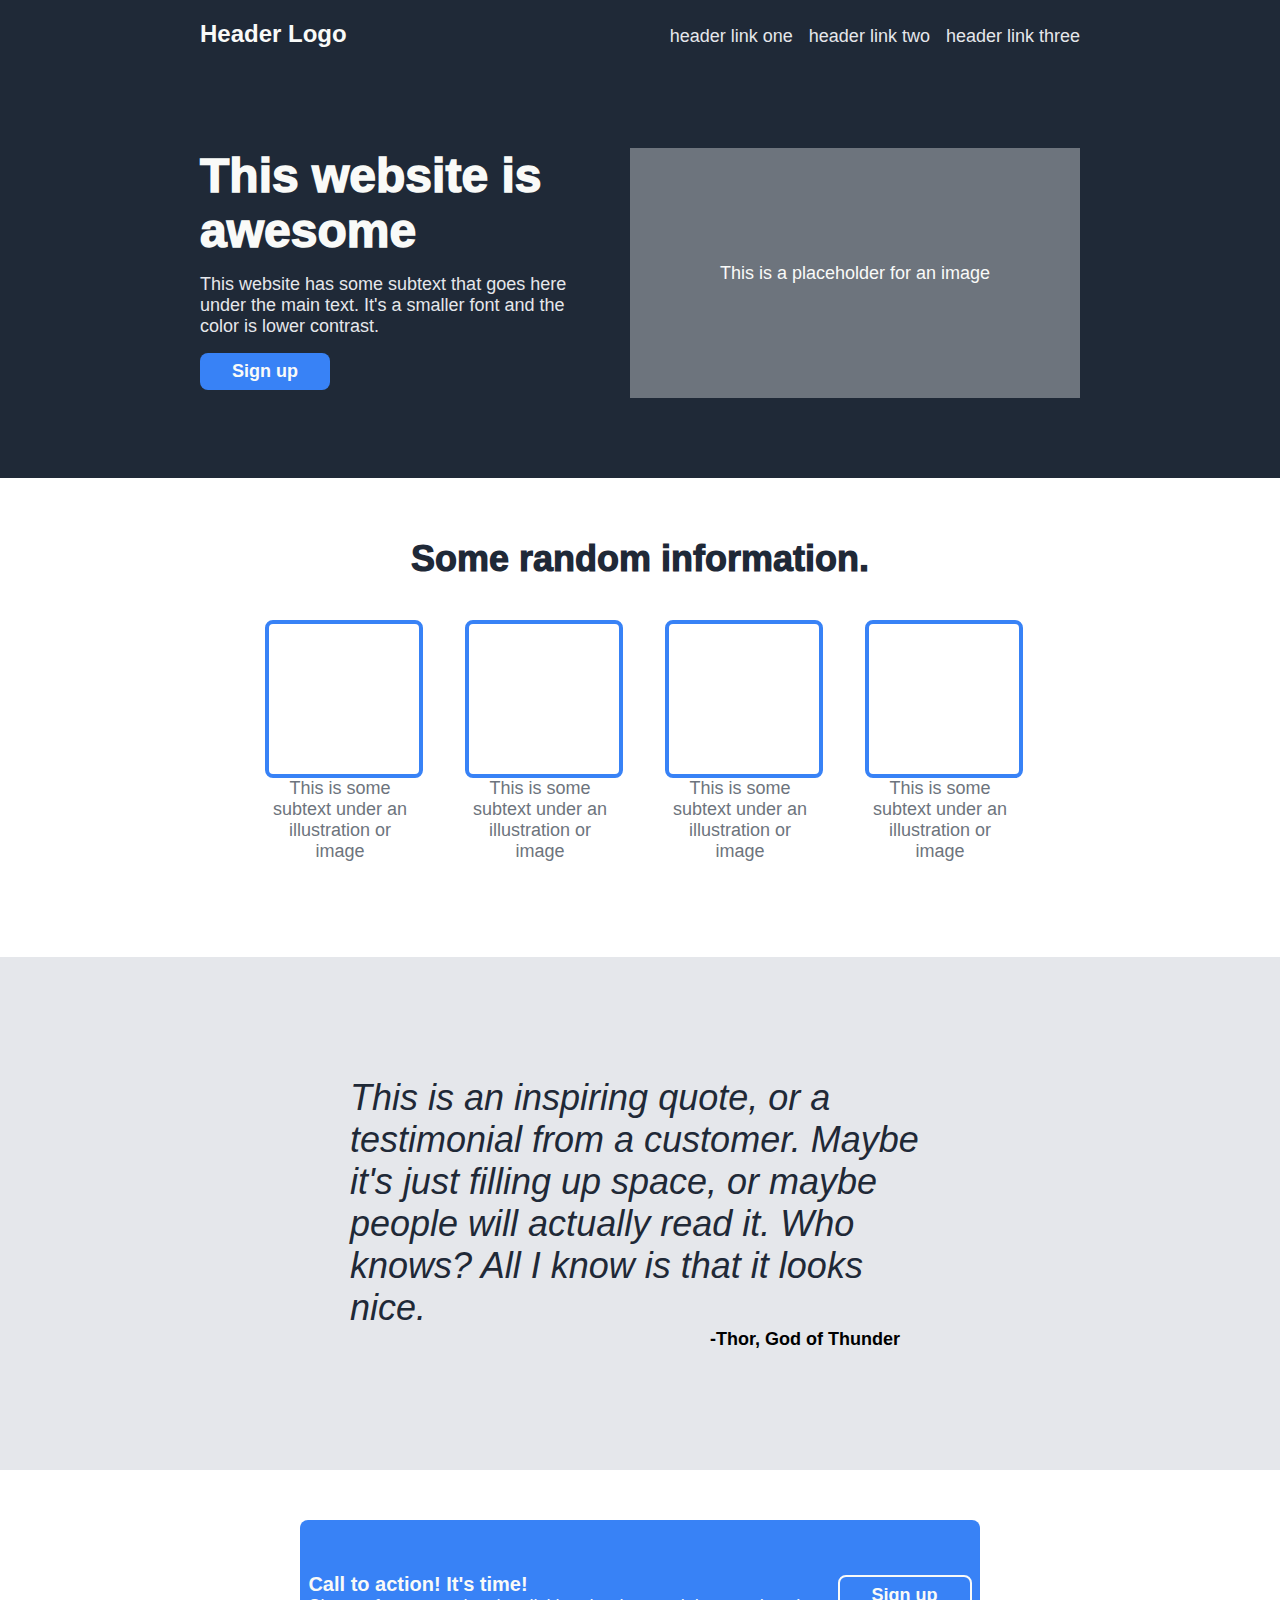
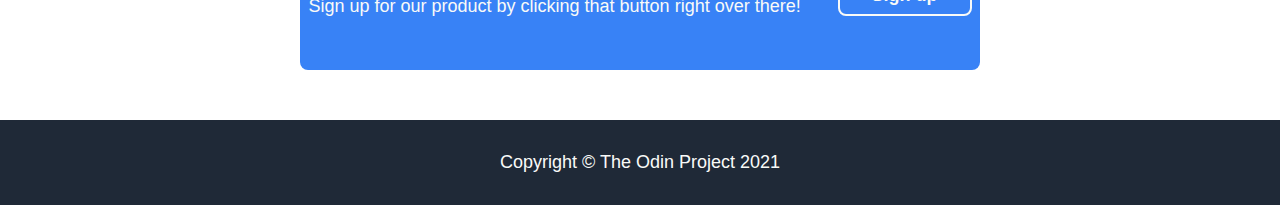
==== index.html @ 63a24cca "Flexbox project" ====
<!DOCTYPE html>
<html lang="en">
  <head>
    <meta charset="UTF-8">
    <meta http-equiv="X-UA-Compatible" content="IE=edge">
    <meta name="viewport" content="width=device-width, initial-scale=1.0">
    <title>Fix the Cascade</title>
    <link rel="stylesheet" href="style.css">
  </head>
  <body>
   
   <div class="header dark-bg">
      <div class="logo">Header Logo</div>
      <ul>
         <li><a href="#">header link one</a></li>
         <li><a href="#">header link two</a></li>
         <li><a href="#">header link three</a></li>
      </ul>
   </div>

   <div class="hero-container dark-bg">
      <div class="left">
         <div class="hero">This website is awesome</div>
         <div class="hero-text">This website has some subtext that goes here under the main text. It's a smaller font and the color is lower contrast.</div>
         <button>Sign up</button>
      </div>
      <div class="right">
         <div>This is a placeholder for an image</div>
      </div>
   </div>

   <div class="content">
      <div class="card-title">Some random information.</div>
      <div class="card-container">
         <div class="card">
            <div class="empty-square"></div>
            <div class="card-text">This is some subtext under an illustration or image</div>
         </div>
         <div class="card">
            <div class="empty-square"></div>
            <div class="card-text">This is some subtext under an illustration or image</div>
         </div>
         <div class="card">
            <div class="empty-square"></div>
            <div class="card-text">This is some subtext under an illustration or image</div>
         </div>
         <div class="card">
            <div class="empty-square"></div>
            <div class="card-text">This is some subtext under an illustration or image</div>
         </div>
      </div>
   </div>
   
   <div class="quote">
      <div class="quote-text">This is an inspiring quote, or a testimonial from a customer. Maybe it's just filling up space, or maybe people will actually read it. Who knows? All I know is that it looks nice.</div>
      <div class="quote-author">-Thor, God of Thunder</div>
   </div>
   <div class="sign-up"></div>

   <div class="action-container">
      <div class="action-left">
         <div class="action-title">Call to action! It's time!</div>
         <div class="action-text">Sign up for our product by clicking that button right over there!</div>
      </div>
      <div class="action-right">
         <button>Sign up</button>
      </div>
   </div>

   <div class="footer">Copyright  ©  The Odin Project 2021</div>

  </body>
</html>
---- style.css ----
body {
   margin: 0;
   font-family: Roboto, sans-serif;
   font-size: 18px;
}

.dark-bg {
   background-color: #1F2937;
}

/* header */
.header {
   padding: 20px 200px;
   font-size: 24px;
   color: #F9FAF8;
   display: flex;
   justify-content: space-between;
   align-items: center;
}

.logo {
   font-weight: 700;
}

ul {
   padding: 0;
   margin: 0;
   list-style: none;
   display: flex;
   gap: 16px;
}

a {
   text-decoration: none;
}

a, .hero-text {
   font-size: 18px;
   color: #E5E7EB;
}

/* hero */
.hero-container {
   padding: 80px 200px;
   display: flex;
   gap: 32px;
   justify-content: space-between;
}

.hero {
   font-size: 48px;
   font-weight: 1000;
   color: #F9FAF8;
   margin-bottom: 16px;
}

.hero-text {
   margin-bottom: 16px;
}

.left {
   flex-shrink: 1;
}

.right {
   width: 450px;
   height: 250px;
   color: #F9FAF8;
   background-color: #6d747d;
   display: flex;
   justify-content: center;
   align-items: center;
   flex-shrink: 0;
}

button {
   color: #F9FAF8;
   background-color: #3882F6;
   border: none;
   border-radius: 8px;
   padding: 8px 32px;
   font-size: 18px;
   font-weight: 700;
}

/* content */
.content {
   padding: 20px;
   margin-bottom: 75px;
}

.card-title {
   font-size: 36px;
   font-weight: 1000;
   color: #1F2937;
   text-align: center;
   padding: 40px 0;
}

.card-container {
   display: flex;
   justify-content: center;
   gap: 50px;
}

.card {
   display: flex;
   flex-direction: column;
   width: 150px;
}

.empty-square {
   border: 4px solid #3882F6;
   border-radius: 8px;
   height: 150px;
   width: 150px;
   flex-shrink: 0;
}

.card-text {
   color: #6d747d;
   text-align: center;
}

/* quote */
.quote {
   background-color: #E5E7EB;
   display: flex;
   flex-direction: column;
   justify-content: center;
   padding: 120px 350px;
}

.quote-text {
   color: #1F2937;
   font-size: 36px;
   font-style: italic;
   font-weight: lighter;
}

.quote-author {
   font-weight: bold;
   text-align: right;
   padding-right: 30px;
}

/* action */
.action-container {
   color: #F9FAF8;
   background-color: #3882F6;
   display: flex;
   border-radius: 8px;
   height: 150px;
   margin: 50px 300px;
   justify-content: space-around;
   align-items: center;
   gap: 20px;
}

.action-title {
   font-size: 20px;
   font-weight: 700;
}

.action-right button {
   border: 2px #F9FAF8 solid;
   flex-shrink: 0;
}

/* footer */
.footer {
   background-color: #1F2937;
   text-align: center;
   padding: 32px 0;
   color: #F9FAF8;
}
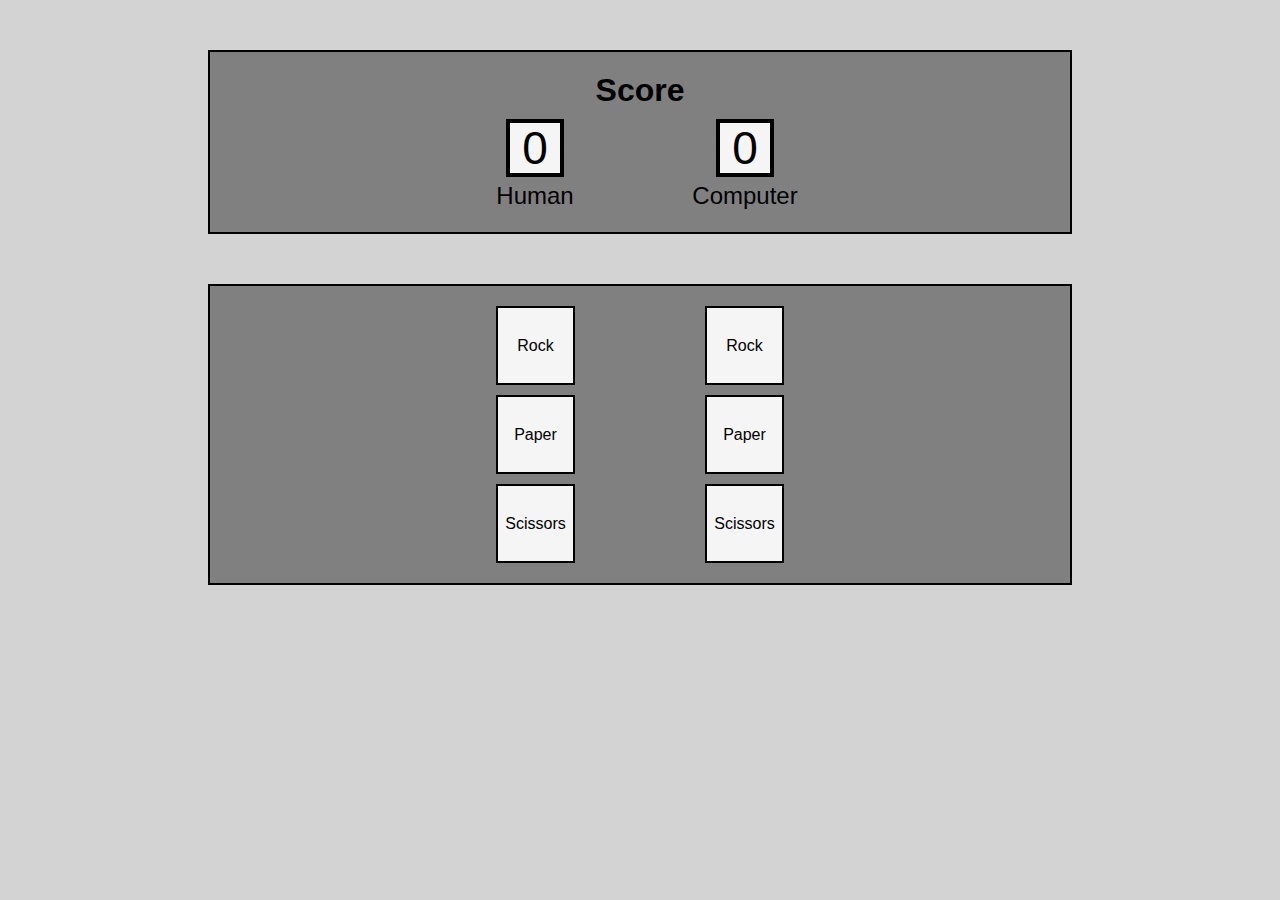
==== commit e01912ca: "Tic-tac-toe" ====
--- a/index.html
+++ b/index.html
@@ -1,73 +1,41 @@
 <!DOCTYPE html>
 <html lang="en">
-  <head>
-    <meta charset="UTF-8">
-    <meta http-equiv="X-UA-Compatible" content="IE=edge">
-    <meta name="viewport" content="width=device-width, initial-scale=1.0">
-    <title>Fix the Cascade</title>
-    <link rel="stylesheet" href="style.css">
-  </head>
-  <body>
-   
-   <div class="header dark-bg">
-      <div class="logo">Header Logo</div>
-      <ul>
-         <li><a href="#">header link one</a></li>
-         <li><a href="#">header link two</a></li>
-         <li><a href="#">header link three</a></li>
-      </ul>
-   </div>
 
-   <div class="hero-container dark-bg">
-      <div class="left">
-         <div class="hero">This website is awesome</div>
-         <div class="hero-text">This website has some subtext that goes here under the main text. It's a smaller font and the color is lower contrast.</div>
-         <button>Sign up</button>
+<head>
+  <meta charset="UTF-8">
+  <meta http-equiv="X-UA-Compatible" content="IE=edge">
+  <meta name="viewport" content="width=device-width, initial-scale=1.0">
+  <link rel="stylesheet" href="style.css">
+  </link>
+  <script src="javascript.js"></script>
+</head>
+
+<body>
+  <div class="scoreboard">
+    <div class="score-title">Score</div>
+    <div class="score-container">
+      <div class="score-human">
+        <div class="score-human-number">0</div>
+        <div class="score-human-label">Human</div>
       </div>
-      <div class="right">
-         <div>This is a placeholder for an image</div>
+      <div class="score-computer">
+        <div class="score-computer-number">0</div>
+        <div class="score-computer-label">Computer</div>
       </div>
-   </div>
+    </div>
+  </div>
+  <div class="play-area">
+    <div class="human-play">
+      <div class="card human-rock">Rock</div>
+      <div class="card human-paper">Paper</div>
+      <div class="card human-scissors">Scissors</div>
+    </div>
+    <div class="computer-play">
+      <div class="card computer-rock">Rock</div>
+      <div class="card computer-paper">Paper</div>
+      <div class="card computer-scissors">Scissors</div>
+    </div>
+  </div>
+</body>
 
-   <div class="content">
-      <div class="card-title">Some random information.</div>
-      <div class="card-container">
-         <div class="card">
-            <div class="empty-square"></div>
-            <div class="card-text">This is some subtext under an illustration or image</div>
-         </div>
-         <div class="card">
-            <div class="empty-square"></div>
-            <div class="card-text">This is some subtext under an illustration or image</div>
-         </div>
-         <div class="card">
-            <div class="empty-square"></div>
-            <div class="card-text">This is some subtext under an illustration or image</div>
-         </div>
-         <div class="card">
-            <div class="empty-square"></div>
-            <div class="card-text">This is some subtext under an illustration or image</div>
-         </div>
-      </div>
-   </div>
-   
-   <div class="quote">
-      <div class="quote-text">This is an inspiring quote, or a testimonial from a customer. Maybe it's just filling up space, or maybe people will actually read it. Who knows? All I know is that it looks nice.</div>
-      <div class="quote-author">-Thor, God of Thunder</div>
-   </div>
-   <div class="sign-up"></div>
-
-   <div class="action-container">
-      <div class="action-left">
-         <div class="action-title">Call to action! It's time!</div>
-         <div class="action-text">Sign up for our product by clicking that button right over there!</div>
-      </div>
-      <div class="action-right">
-         <button>Sign up</button>
-      </div>
-   </div>
-
-   <div class="footer">Copyright  ©  The Odin Project 2021</div>
-
-  </body>
 </html>--- a/style.css
+++ b/style.css
@@ -1,176 +1,87 @@
 body {
-   margin: 0;
-   font-family: Roboto, sans-serif;
-   font-size: 18px;
+   background-color: lightgray;
+   font-family: "Roboto", sans-serif;
 }
 
-.dark-bg {
-   background-color: #1F2937;
+.scoreboard {
+   height: 120px;
+   padding: 20px;
+   background-color: gray;
+   margin: 50px 200px;
+   padding-bottom: 40px;
+   border: 2px black solid;
 }
 
-/* header */
-.header {
-   padding: 20px 200px;
-   font-size: 24px;
-   color: #F9FAF8;
-   display: flex;
-   justify-content: space-between;
-   align-items: center;
+.score-title {
+   text-align: center;
+   font-size: 32px;
+   font-weight: bold;
+   margin-bottom: 10px;
 }
 
-.logo {
-   font-weight: 700;
-}
-
-ul {
-   padding: 0;
-   margin: 0;
-   list-style: none;
-   display: flex;
-   gap: 16px;
-}
-
-a {
-   text-decoration: none;
-}
-
-a, .hero-text {
-   font-size: 18px;
-   color: #E5E7EB;
-}
-
-/* hero */
-.hero-container {
-   padding: 80px 200px;
-   display: flex;
-   gap: 32px;
-   justify-content: space-between;
-}
-
-.hero {
-   font-size: 48px;
-   font-weight: 1000;
-   color: #F9FAF8;
-   margin-bottom: 16px;
-}
-
-.hero-text {
-   margin-bottom: 16px;
-}
-
-.left {
-   flex-shrink: 1;
-}
-
-.right {
-   width: 450px;
-   height: 250px;
-   color: #F9FAF8;
-   background-color: #6d747d;
+.score-container {
    display: flex;
    justify-content: center;
    align-items: center;
-   flex-shrink: 0;
+   gap: 110px;
 }
 
-button {
-   color: #F9FAF8;
-   background-color: #3882F6;
-   border: none;
-   border-radius: 8px;
-   padding: 8px 32px;
-   font-size: 18px;
-   font-weight: 700;
+.score-human,
+.score-computer {
+   display: flex;
+   justify-content: center;
+   align-items: center;
+   flex-direction: column;
+   width: 100px;
+   gap: 5px;
 }
 
-/* content */
-.content {
-   padding: 20px;
-   margin-bottom: 75px;
+.score-human-number,
+.score-computer-number {
+   height: 50px;
+   width: 50px;
+   border: 4px black solid;
+   font-size: 46px;
+   display: flex;
+   align-items: center;
+   justify-content: center;
+   background-color: whitesmoke;
 }
 
-.card-title {
-   font-size: 36px;
-   font-weight: 1000;
-   color: #1F2937;
+.score-human-label,
+.score-computer-label {
    text-align: center;
-   padding: 40px 0;
+   font-size: 24px;
 }
 
-.card-container {
+.play-area {
    display: flex;
+   gap: 130px;
    justify-content: center;
-   gap: 50px;
+   align-content: center;
+   background-color: gray;
+   margin: 50px 200px;
+   padding: 20px 0;
+   border: 2px black solid;
+}
+
+.human-play,
+.computer-play {
+   display: flex;
+   flex-direction: column;
+   gap: 10px;
 }
 
 .card {
+   height: 75px;
+   width: 75px;
+   background-color: whitesmoke;
    display: flex;
-   flex-direction: column;
-   width: 150px;
+   justify-content: center;
+   align-items: center;
+   border: 2px black solid;
 }
 
-.empty-square {
-   border: 4px solid #3882F6;
-   border-radius: 8px;
-   height: 150px;
-   width: 150px;
-   flex-shrink: 0;
-}
-
-.card-text {
-   color: #6d747d;
-   text-align: center;
-}
-
-/* quote */
-.quote {
-   background-color: #E5E7EB;
-   display: flex;
-   flex-direction: column;
-   justify-content: center;
-   padding: 120px 350px;
-}
-
-.quote-text {
-   color: #1F2937;
-   font-size: 36px;
-   font-style: italic;
-   font-weight: lighter;
-}
-
-.quote-author {
-   font-weight: bold;
-   text-align: right;
-   padding-right: 30px;
-}
-
-/* action */
-.action-container {
-   color: #F9FAF8;
-   background-color: #3882F6;
-   display: flex;
-   border-radius: 8px;
-   height: 150px;
-   margin: 50px 300px;
-   justify-content: space-around;
-   align-items: center;
-   gap: 20px;
-}
-
-.action-title {
-   font-size: 20px;
-   font-weight: 700;
-}
-
-.action-right button {
-   border: 2px #F9FAF8 solid;
-   flex-shrink: 0;
-}
-
-/* footer */
-.footer {
-   background-color: #1F2937;
-   text-align: center;
-   padding: 32px 0;
-   color: #F9FAF8;
+.human-play .card:hover {
+   background-color: lightblue;
 }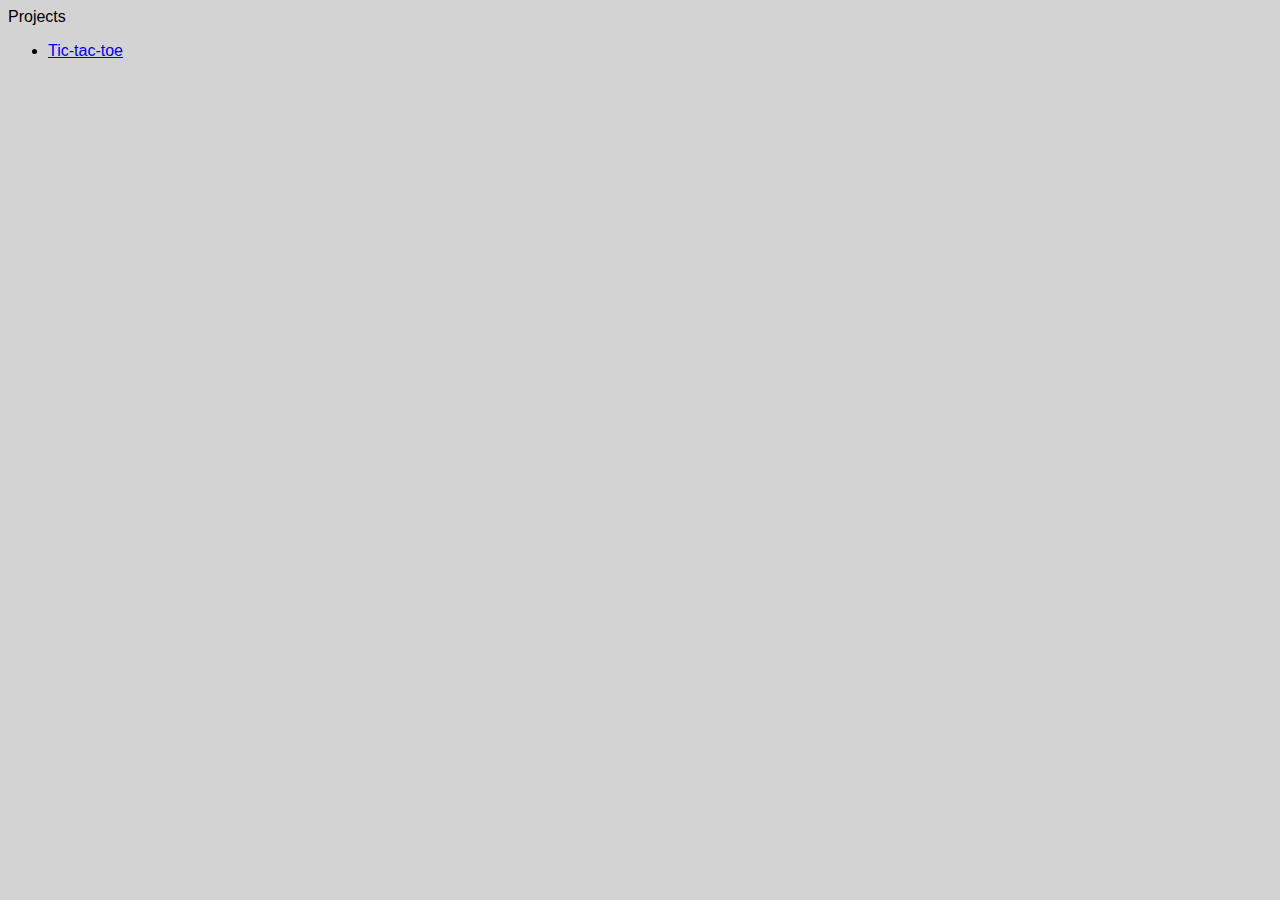
==== commit 607b896a: "Using main landing index.html" ====
--- a/index.html
+++ b/index.html
@@ -8,34 +8,14 @@
   <link rel="stylesheet" href="style.css">
   </link>
   <script src="javascript.js"></script>
+  <style>body{ background-color: lightgrey; }</style>
 </head>
+<body>
 
-<body>
-  <div class="scoreboard">
-    <div class="score-title">Score</div>
-    <div class="score-container">
-      <div class="score-human">
-        <div class="score-human-number">0</div>
-        <div class="score-human-label">Human</div>
-      </div>
-      <div class="score-computer">
-        <div class="score-computer-number">0</div>
-        <div class="score-computer-label">Computer</div>
-      </div>
-    </div>
-  </div>
-  <div class="play-area">
-    <div class="human-play">
-      <div class="card human-rock">Rock</div>
-      <div class="card human-paper">Paper</div>
-      <div class="card human-scissors">Scissors</div>
-    </div>
-    <div class="computer-play">
-      <div class="card computer-rock">Rock</div>
-      <div class="card computer-paper">Paper</div>
-      <div class="card computer-scissors">Scissors</div>
-    </div>
-  </div>
+<div>Projects</div>
+<ul>
+   <li><a href="tic-tac-toe/index.html">Tic-tac-toe</a></li>
+</ul>
+
 </body>
-
 </html>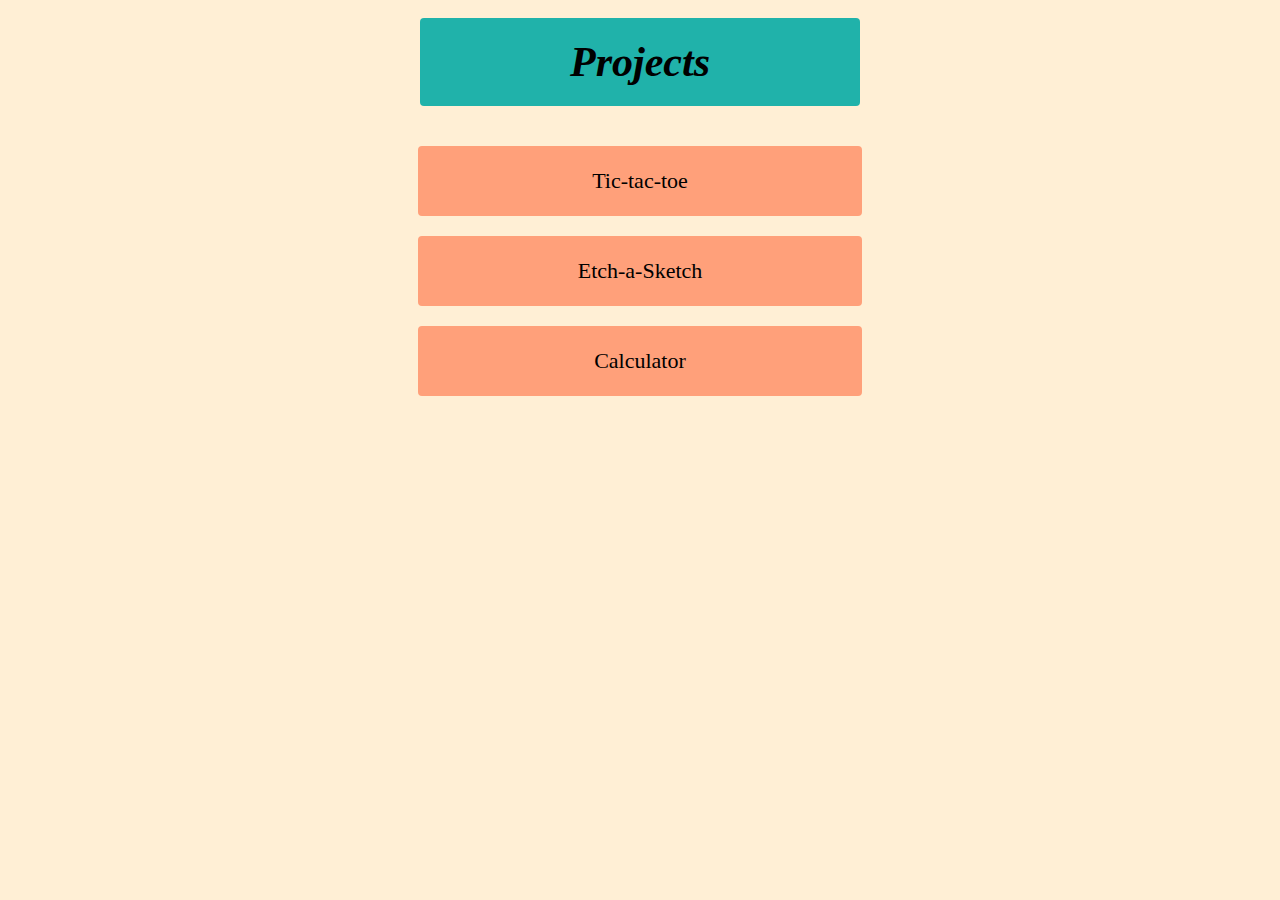
==== commit ec7545d7: "Calculator project" ====
--- a/index.html
+++ b/index.html
@@ -8,14 +8,20 @@
   <link rel="stylesheet" href="style.css">
   </link>
   <script src="javascript.js"></script>
-  <style>body{ background-color: lightgrey; }</style>
 </head>
+
 <body>
 
-<div>Projects</div>
-<ul>
-   <li><a href="tic-tac-toe/index.html">Tic-tac-toe</a></li>
-</ul>
+  <div class="header-container">
+    <div class="header">Projects</div>
+  </div>
+
+  <ul>
+    <li><a href="tic-tac-toe/index.html">Tic-tac-toe</a></li>
+    <li><a href="etch-a-sketch/index.html">Etch-a-Sketch</a></li>
+    <li><a href="calculator/index.html">Calculator</a></li>
+  </ul>
 
 </body>
+
 </html>--- a/style.css
+++ b/style.css
@@ -1,87 +1,57 @@
 body {
-   background-color: lightgray;
-   font-family: "Roboto", sans-serif;
+   font-family: serif;
+   background-color: papayawhip;
 }
 
-.scoreboard {
-   height: 120px;
-   padding: 20px;
-   background-color: gray;
-   margin: 50px 200px;
-   padding-bottom: 40px;
-   border: 2px black solid;
-}
-
-.score-title {
-   text-align: center;
-   font-size: 32px;
-   font-weight: bold;
-   margin-bottom: 10px;
-}
-
-.score-container {
+.header-container {
    display: flex;
    justify-content: center;
    align-items: center;
-   gap: 110px;
+   margin-bottom: 20px;
 }
 
-.score-human,
-.score-computer {
+.header {
+   font-size: 42px;
+   font-style: italic;
+   font-weight: bold;
+   text-align: center;
+   padding: 25px 0;
+   margin-bottom: 25px;
+   min-width: 400px;
+   border-radius: 4px;
+   padding: 20px;
+   margin: 10px;
+   background-color: lightseagreen;
+}
+
+ul {
+   margin: 0;
+   padding: 0;
    display: flex;
    justify-content: center;
    align-items: center;
    flex-direction: column;
-   width: 100px;
-   gap: 5px;
 }
 
-.score-human-number,
-.score-computer-number {
-   height: 50px;
-   width: 50px;
-   border: 4px black solid;
-   font-size: 46px;
-   display: flex;
-   align-items: center;
-   justify-content: center;
-   background-color: whitesmoke;
+li {
+   list-style: none;
+   background-color: lightsalmon;
+   border: 2px solid lightsalmon;
+   min-width: 400px;
+   border-radius: 4px;
+   padding: 20px;
+   margin: 10px;
+   text-align: center;
 }
 
-.score-human-label,
-.score-computer-label {
-   text-align: center;
-   font-size: 24px;
+li:hover {
+   background-color: mistyrose;
+   border: 2px solid lightsalmon;
 }
 
-.play-area {
-   display: flex;
-   gap: 130px;
-   justify-content: center;
-   align-content: center;
-   background-color: gray;
-   margin: 50px 200px;
-   padding: 20px 0;
-   border: 2px black solid;
-}
-
-.human-play,
-.computer-play {
-   display: flex;
-   flex-direction: column;
-   gap: 10px;
-}
-
-.card {
-   height: 75px;
-   width: 75px;
-   background-color: whitesmoke;
-   display: flex;
-   justify-content: center;
-   align-items: center;
-   border: 2px black solid;
-}
-
-.human-play .card:hover {
-   background-color: lightblue;
+a {
+   font-size: 22px;
+   text-align: center;
+   color: black;
+   text-decoration: none;
 }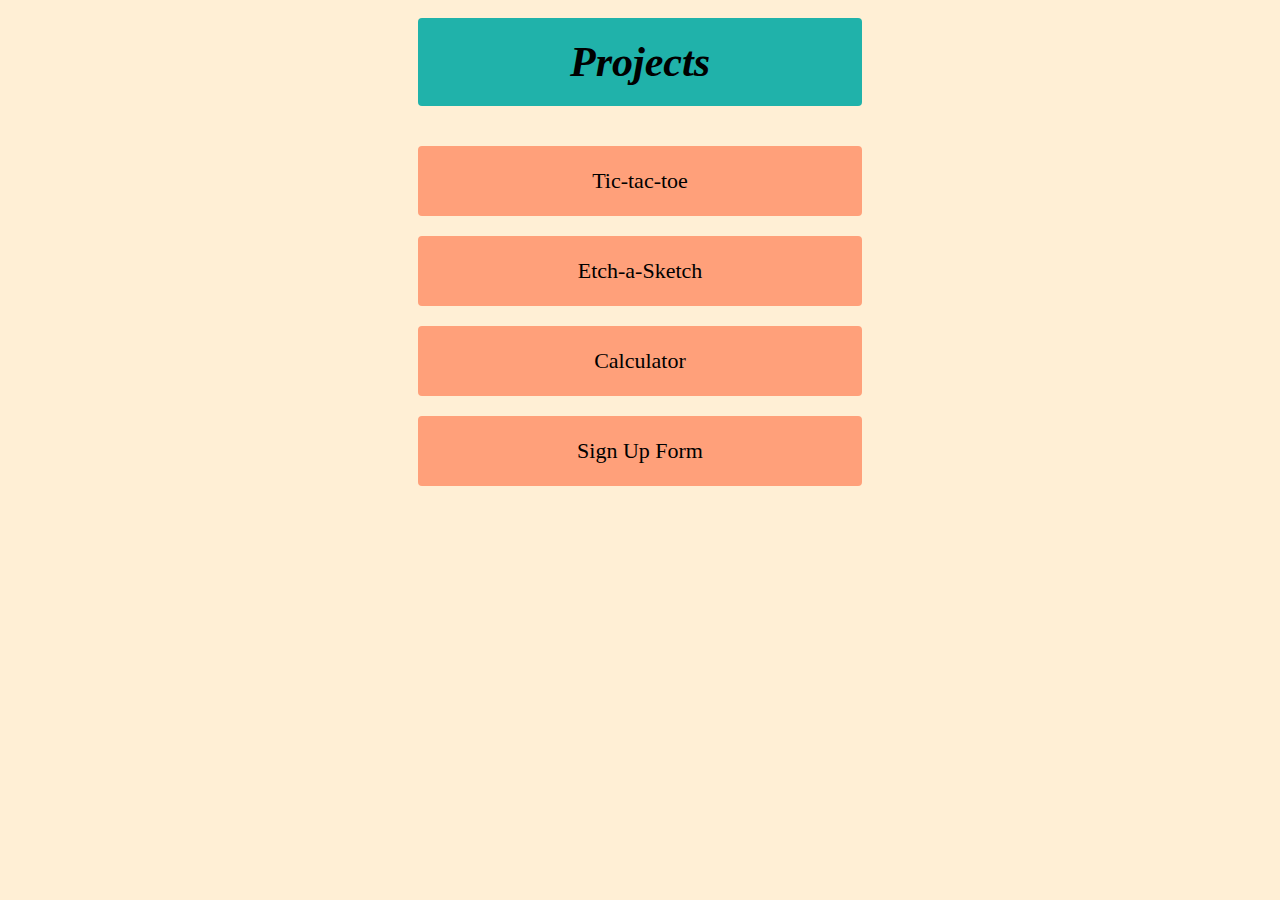
==== commit 9a55a134: "Commiting Sign-up form" ====
--- a/index.html
+++ b/index.html
@@ -20,6 +20,7 @@
     <li><a href="tic-tac-toe/index.html">Tic-tac-toe</a></li>
     <li><a href="etch-a-sketch/index.html">Etch-a-Sketch</a></li>
     <li><a href="calculator/index.html">Calculator</a></li>
+    <li><a href="sign-up-form/index.html">Sign Up Form</a></li>
   </ul>
 
 </body>
--- a/style.css
+++ b/style.css
@@ -11,42 +11,30 @@
 }
 
 .header {
+   width: 404px;
    font-size: 42px;
    font-style: italic;
    font-weight: bold;
    text-align: center;
    padding: 25px 0;
    margin-bottom: 25px;
-   min-width: 400px;
    border-radius: 4px;
    padding: 20px;
-   margin: 10px;
+   margin: 10px 0;
    background-color: lightseagreen;
 }
 
 ul {
    margin: 0;
    padding: 0;
+}
+
+li {
+   list-style: none;
    display: flex;
    justify-content: center;
    align-items: center;
    flex-direction: column;
-}
-
-li {
-   list-style: none;
-   background-color: lightsalmon;
-   border: 2px solid lightsalmon;
-   min-width: 400px;
-   border-radius: 4px;
-   padding: 20px;
-   margin: 10px;
-   text-align: center;
-}
-
-li:hover {
-   background-color: mistyrose;
-   border: 2px solid lightsalmon;
 }
 
 a {
@@ -54,4 +42,16 @@
    text-align: center;
    color: black;
    text-decoration: none;
+   background-color: lightsalmon;
+   border: 2px solid lightsalmon;
+   min-width: 400px;
+   border-radius: 4px;
+   padding: 20px;
+   margin: 10px 0;
+   text-align: center;
+}
+
+a:hover {
+   background-color: mistyrose;
+   border: 2px solid lightsalmon;
 }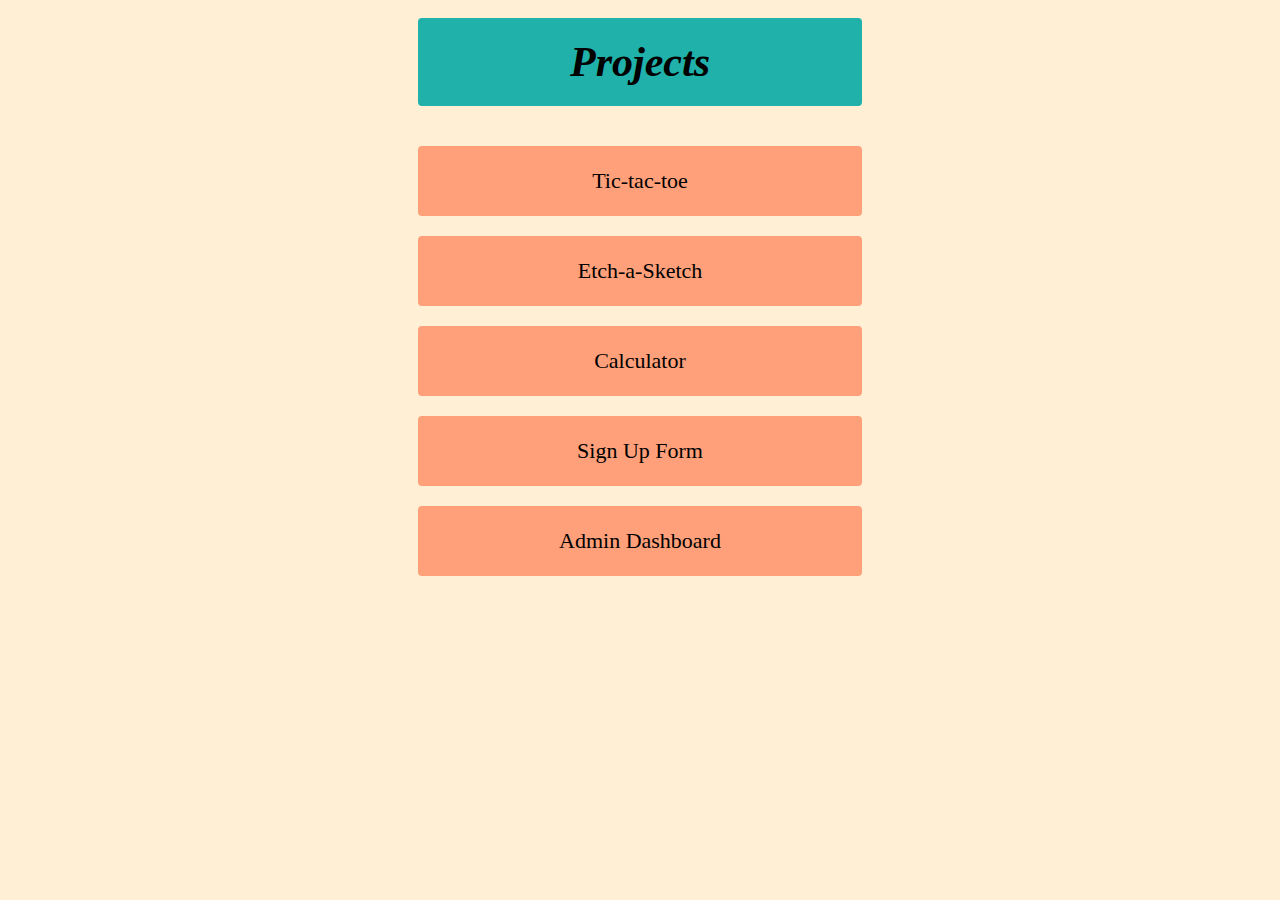
==== commit 64128013: "Admin dashboard done!" ====
--- a/index.html
+++ b/index.html
@@ -21,6 +21,7 @@
     <li><a href="etch-a-sketch/index.html">Etch-a-Sketch</a></li>
     <li><a href="calculator/index.html">Calculator</a></li>
     <li><a href="sign-up-form/index.html">Sign Up Form</a></li>
+    <li><a href="admin-dashboard/index.html">Admin Dashboard</a></li>
   </ul>
 
 </body>
